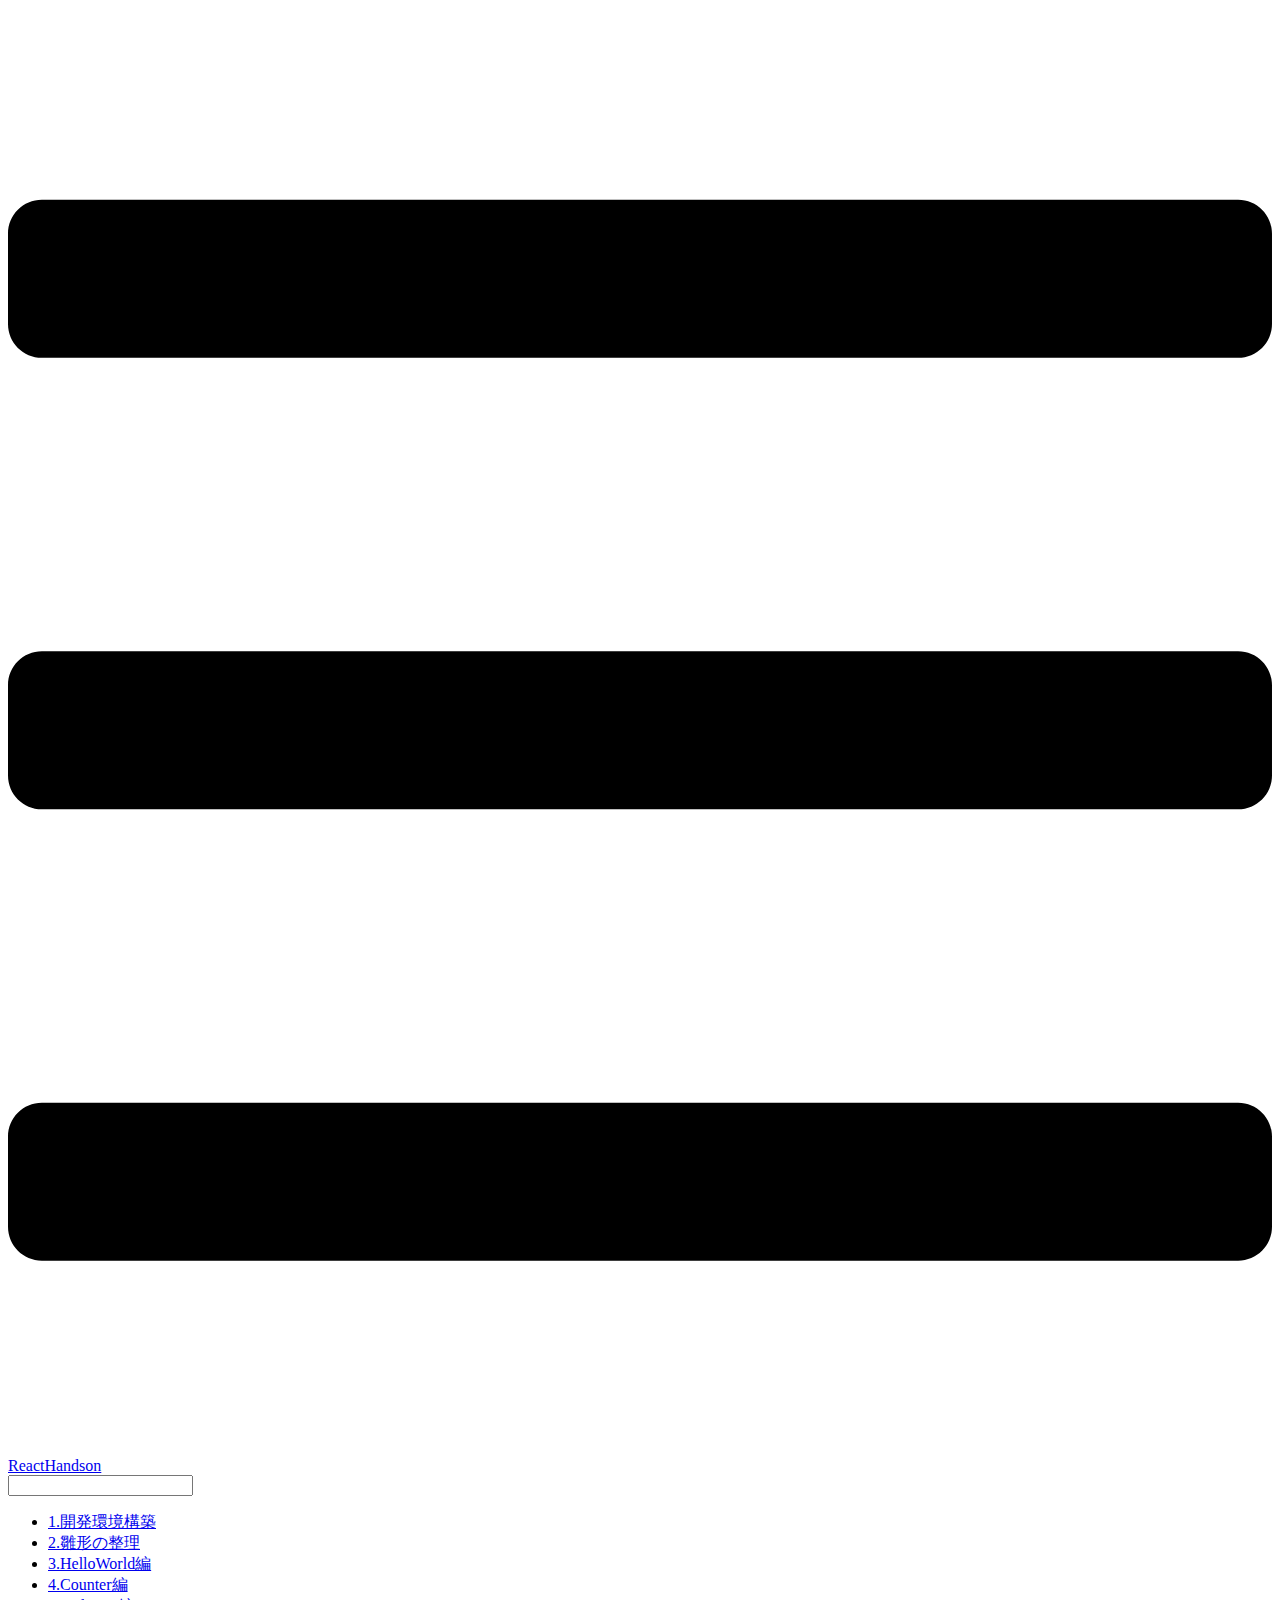
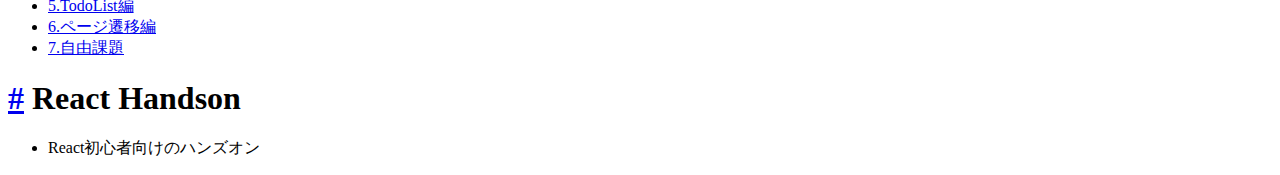
==== src/index.html @ 7086c786 "add sample app" ====
<!DOCTYPE html>
<html lang="en-US">
  <head>
    <meta charset="utf-8">
    <meta name="viewport" content="width=device-width,initial-scale=1">
    <title>React Handson | ReactHandson</title>
    <meta name="description" content="">
    
    
    <link rel="preload" href="/assets/css/0.styles.7775a0d8.css" as="style"><link rel="preload" href="/assets/js/app.e796080a.js" as="script"><link rel="preload" href="/assets/js/11.500572b9.js" as="script"><link rel="prefetch" href="/assets/js/5.9742906c.js"><link rel="prefetch" href="/assets/js/2.cda51ec0.js"><link rel="prefetch" href="/assets/js/3.9e80b1cb.js"><link rel="prefetch" href="/assets/js/4.e8f43cf9.js"><link rel="prefetch" href="/assets/js/6.45d077d6.js"><link rel="prefetch" href="/assets/js/7.3d93238c.js"><link rel="prefetch" href="/assets/js/8.04203a0c.js"><link rel="prefetch" href="/assets/js/9.8c068cc8.js"><link rel="prefetch" href="/assets/js/10.a7cb3a8f.js">
    <link rel="stylesheet" href="/assets/css/0.styles.7775a0d8.css">
  </head>
  <body>
    <div id="app" data-server-rendered="true"><div class="theme-container"><header class="navbar"><div class="sidebar-button"><svg xmlns="http://www.w3.org/2000/svg" aria-hidden="true" role="img" viewBox="0 0 448 512" class="icon"><path fill="currentColor" d="M436 124H12c-6.627 0-12-5.373-12-12V80c0-6.627 5.373-12 12-12h424c6.627 0 12 5.373 12 12v32c0 6.627-5.373 12-12 12zm0 160H12c-6.627 0-12-5.373-12-12v-32c0-6.627 5.373-12 12-12h424c6.627 0 12 5.373 12 12v32c0 6.627-5.373 12-12 12zm0 160H12c-6.627 0-12-5.373-12-12v-32c0-6.627 5.373-12 12-12h424c6.627 0 12 5.373 12 12v32c0 6.627-5.373 12-12 12z"></path></svg></div> <a href="/" class="home-link router-link-exact-active router-link-active"><!----> <span class="site-name">ReactHandson</span></a> <div class="links" style="max-width:nullpx;"><div class="search-box"><input aria-label="Search" autocomplete="off" spellcheck="false" value=""> <!----></div> <!----></div></header> <div class="sidebar-mask"></div> <div class="sidebar"><!---->  <ul class="sidebar-links"><li><a href="/1_setup.html" class="sidebar-link">1.開発環境構築</a></li><li><a href="/2_initialfile.html" class="sidebar-link">2.雛形の整理</a></li><li><a href="/3_hello.html" class="sidebar-link">3.HelloWorld編</a></li><li><a href="/4_counter.html" class="sidebar-link">4.Counter編</a></li><li><a href="/5_todolist.html" class="sidebar-link">5.TodoList編</a></li><li><a href="/6_routing.html" class="sidebar-link">6.ページ遷移編</a></li><li><a href="/7_free.html" class="sidebar-link">7.自由課題</a></li></ul> </div> <div class="page"> <div class="content"><h1 id="react-handson"><a href="#react-handson" aria-hidden="true" class="header-anchor">#</a> React Handson</h1> <ul><li>React初心者向けのハンズオン</li></ul></div> <div class="page-edit"><!----> <!----></div> <!----> </div> <!----></div></div>
    <script src="/assets/js/11.500572b9.js" defer></script><script src="/assets/js/app.e796080a.js" defer></script>
  </body>
</html>
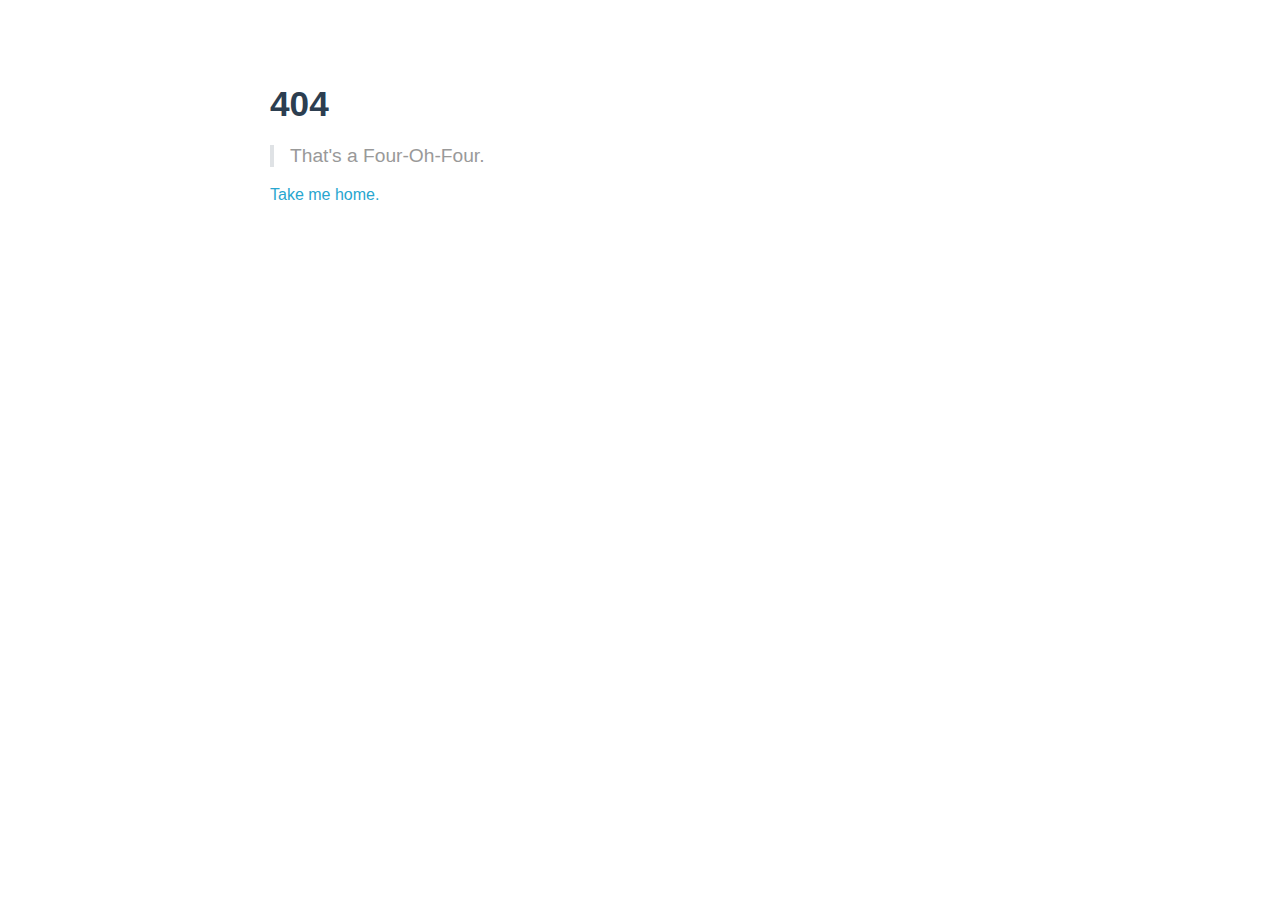
==== commit f7f4337f: "add all file to cache" ====
--- a/src/index.html
+++ b/src/index.html
@@ -5,9 +5,7 @@
     <meta name="viewport" content="width=device-width,initial-scale=1">
     <title>React Handson | ReactHandson</title>
     <meta name="description" content="">
-    
-    
-    <link rel="preload" href="/assets/css/0.styles.7775a0d8.css" as="style"><link rel="preload" href="/assets/js/app.e796080a.js" as="script"><link rel="preload" href="/assets/js/11.500572b9.js" as="script"><link rel="prefetch" href="/assets/js/5.9742906c.js"><link rel="prefetch" href="/assets/js/2.cda51ec0.js"><link rel="prefetch" href="/assets/js/3.9e80b1cb.js"><link rel="prefetch" href="/assets/js/4.e8f43cf9.js"><link rel="prefetch" href="/assets/js/6.45d077d6.js"><link rel="prefetch" href="/assets/js/7.3d93238c.js"><link rel="prefetch" href="/assets/js/8.04203a0c.js"><link rel="prefetch" href="/assets/js/9.8c068cc8.js"><link rel="prefetch" href="/assets/js/10.a7cb3a8f.js">
+    <script src="/assets/js/main.js"></script>
     <link rel="stylesheet" href="/assets/css/0.styles.7775a0d8.css">
   </head>
   <body>
--- a/assets/css/0.styles.7775a0d8.css
+++ b/assets/css/0.styles.7775a0d8.css
@@ -0,0 +1 @@
+.home{padding:3.6rem 2rem 0;max-width:960px;margin:0 auto}.home .hero{text-align:center}.home .hero img{max-height:280px;display:block;margin:3rem auto 1.5rem}.home .hero h1{font-size:3rem}.home .hero .action,.home .hero .description,.home .hero h1{margin:1.8rem auto}.home .hero .description{max-width:35rem;font-size:1.6rem;line-height:1.3;color:#6a8bad}.home .hero .action-button{display:inline-block;font-size:1.2rem;color:#fff;background-color:#28a6cf;padding:.8rem 1.6rem;border-radius:4px;transition:background-color .1s ease;box-sizing:border-box;border-bottom:1px solid #2495ba}.home .hero .action-button:hover{background-color:#39b1d9}.home .features{border-top:1px solid #eaecef;padding:1.2rem 0;margin-top:2.5rem;display:flex;flex-wrap:wrap;align-items:flex-start;align-content:stretch;justify-content:space-between}.home .feature{flex-grow:1;flex-basis:30%;max-width:30%}.home .feature h2{font-size:1.4rem;font-weight:500;border-bottom:none;padding-bottom:0;color:#3a5169}.home .feature p{color:#4e6e8e}.home .footer{padding:2.5rem;border-top:1px solid #eaecef;text-align:center;color:#4e6e8e}@media (max-width:719px){.home .features{flex-direction:column}.home .feature{max-width:100%;padding:0 2.5rem}}@media (max-width:419px){.home{padding-left:1.5rem;padding-right:1.5rem}.home .hero img{max-height:210px;margin:2rem auto 1.2rem}.home .hero h1{font-size:2rem}.home .hero .action,.home .hero .description,.home .hero h1{margin:1.2rem auto}.home .hero .description{font-size:1.2rem}.home .hero .action-button{font-size:1rem;padding:.6rem 1.2rem}.home .feature h2{font-size:1.25rem}}.sidebar-button{display:none;width:1.25rem;height:1.25rem;position:absolute;padding:.6rem;top:.6rem;left:1rem}.sidebar-button .icon{display:block;width:1.25rem;height:1.25rem}@media (max-width:719px){.sidebar-button{display:block}}.search-box{display:inline-block;position:relative;margin-right:1rem}.search-box input{cursor:text;width:10rem;color:#4e6e8e;display:inline-block;border:1px solid #cfd4db;border-radius:2rem;font-size:.9rem;line-height:2rem;padding:0 .5rem 0 2rem;outline:none;transition:all .2s ease;background:#fff url(/assets/img/search.83621669.svg) .6rem .5rem no-repeat;background-size:1rem}.search-box input:focus{cursor:auto;border-color:#28a6cf}.search-box .suggestions{background:#fff;width:20rem;position:absolute;top:1.5rem;border:1px solid #cfd4db;border-radius:6px;padding:.4rem;list-style-type:none}.search-box .suggestions.align-right{right:0}.search-box .suggestion{line-height:1.4;padding:.4rem .6rem;border-radius:4px;cursor:pointer}.search-box .suggestion a{white-space:normal;color:#5d82a6}.search-box .suggestion a .page-title{font-weight:600}.search-box .suggestion a .header{font-size:.9em;margin-left:.25em}.search-box .suggestion.focused{background-color:#f3f4f5}.search-box .suggestion.focused a{color:#28a6cf}@media (max-width:959px){.search-box input{cursor:pointer;width:0;border-color:transparent;position:relative}.search-box input:focus{cursor:text;left:0;width:10rem}}@media (max-width:959px) and (min-width:719px){.search-box .suggestions{left:0}}@media (max-width:719px){.search-box{margin-right:0}.search-box input{left:1rem}.search-box .suggestions{right:0}}@media (max-width:419px){.search-box .suggestions{width:calc(100vw - 4rem)}.search-box input:focus{width:8rem}}.dropdown-enter,.dropdown-leave-to{height:0!important}.dropdown-wrapper{cursor:pointer}.dropdown-wrapper .dropdown-title{display:block}.dropdown-wrapper .dropdown-title:hover{border-color:transparent}.dropdown-wrapper .dropdown-title .arrow{vertical-align:middle;margin-top:-1px;margin-left:.4rem}.dropdown-wrapper .nav-dropdown .dropdown-item{color:inherit;line-height:1.7rem}.dropdown-wrapper .nav-dropdown .dropdown-item h4{margin:.45rem 0 0;border-top:1px solid #eee;padding:.45rem 1.5rem 0 1.25rem}.dropdown-wrapper .nav-dropdown .dropdown-item .dropdown-subitem-wrapper{padding:0;list-style:none}.dropdown-wrapper .nav-dropdown .dropdown-item .dropdown-subitem-wrapper .dropdown-subitem{font-size:.9em}.dropdown-wrapper .nav-dropdown .dropdown-item a{display:block;line-height:1.7rem;position:relative;border-bottom:none;font-weight:400;margin-bottom:0;padding:0 1.5rem 0 1.25rem}.dropdown-wrapper .nav-dropdown .dropdown-item a.router-link-active,.dropdown-wrapper .nav-dropdown .dropdown-item a:hover{color:#28a6cf}.dropdown-wrapper .nav-dropdown .dropdown-item a.router-link-active:after{content:"";width:0;height:0;border-left:5px solid #28a6cf;border-top:3px solid transparent;border-bottom:3px solid transparent;position:absolute;top:calc(50% - 2px);left:9px}.dropdown-wrapper .nav-dropdown .dropdown-item:first-child h4{margin-top:0;padding-top:0;border-top:0}@media (max-width:719px){.dropdown-wrapper.open .dropdown-title{margin-bottom:.5rem}.dropdown-wrapper .nav-dropdown{transition:height .1s ease-out;overflow:hidden}.dropdown-wrapper .nav-dropdown .dropdown-item h4{border-top:0;margin-top:0;padding-top:0}.dropdown-wrapper .nav-dropdown .dropdown-item>a,.dropdown-wrapper .nav-dropdown .dropdown-item h4{font-size:15px;line-height:2rem}.dropdown-wrapper .nav-dropdown .dropdown-item .dropdown-subitem{font-size:14px;padding-left:1rem}}@media (min-width:719px){.dropdown-wrapper{height:1.8rem}.dropdown-wrapper:hover .nav-dropdown{display:block!important}.dropdown-wrapper .dropdown-title .arrow{border-left:4px solid transparent;border-right:4px solid transparent;border-top:6px solid #ccc;border-bottom:0}.dropdown-wrapper .nav-dropdown{display:none;height:auto!important;box-sizing:border-box;max-height:calc(100vh - 2.7rem);overflow-y:auto;position:absolute;top:100%;right:0;background-color:#fff;padding:.6rem 0;border:1px solid #ddd;border-bottom-color:#ccc;text-align:left;border-radius:.25rem;white-space:nowrap;margin:0}}.nav-links{display:inline-block}.nav-links a{line-height:1.4rem;color:inherit}.nav-links a.router-link-active,.nav-links a:hover{color:#28a6cf}.nav-links .nav-item{position:relative;display:inline-block;margin-left:1.5rem;line-height:2rem}.nav-links .nav-item:first-child{margin-left:0}.nav-links .repo-link{margin-left:1.5rem}@media (max-width:719px){.nav-links .nav-item,.nav-links .repo-link{margin-left:0}}@media (min-width:719px){.nav-links a.router-link-active,.nav-links a:hover{color:#2c3e50}.nav-item>a:not(.external).router-link-active,.nav-item>a:not(.external):hover{margin-bottom:-2px;border-bottom:2px solid #34b0d8}}.navbar{padding:.7rem 1.5rem;line-height:2.2rem;position:relative}.navbar a,.navbar img,.navbar span{display:inline-block}.navbar .logo{height:2.2rem;min-width:2.2rem;margin-right:.8rem;vertical-align:top}.navbar .site-name{font-size:1.3rem;font-weight:600;color:#2c3e50;position:relative}.navbar .links{padding-left:1.5rem;box-sizing:border-box;background-color:#fff;white-space:nowrap;font-size:.9rem;position:absolute;right:1.5rem;top:.7rem;display:flex}.navbar .links .search-box{flex:0 0 auto;vertical-align:top}.navbar .links .nav-links{flex:1}@media (max-width:719px){.navbar{padding-left:4rem}.navbar .can-hide{display:none}.navbar .links{padding-left:1.5rem}}.page-edit,.page-nav{max-width:740px;margin:0 auto;padding:2rem 2.5rem}@media (max-width:959px){.page-edit,.page-nav{padding:2rem}}@media (max-width:419px){.page-edit,.page-nav{padding:1.5rem}}.page{padding-bottom:2rem}.page-edit{padding-top:1rem;padding-bottom:1rem;overflow:auto}.page-edit .edit-link{display:inline-block}.page-edit .edit-link a{color:#4e6e8e;margin-right:.25rem}.page-edit .last-updated{float:right;font-size:.9em}.page-edit .last-updated .prefix{font-weight:500;color:#4e6e8e}.page-edit .last-updated .time{font-weight:400;color:#aaa}.page-nav{padding-top:1rem;padding-bottom:0}.page-nav .inner{min-height:2rem;margin-top:0;border-top:1px solid #eaecef;padding-top:1rem;overflow:auto}.page-nav .next{float:right}@media (max-width:719px){.page-edit .edit-link{margin-bottom:.5rem}.page-edit .last-updated{font-size:.8em;float:none;text-align:left}}.sidebar .sidebar-sub-headers{padding-left:1rem;font-size:.95em}a.sidebar-link{font-weight:400;display:inline-block;color:#2c3e50;border-left:.25rem solid transparent;padding:.35rem 1rem .35rem 1.25rem;line-height:1.4;width:100%;box-sizing:border-box}a.sidebar-link:hover{color:#28a6cf}a.sidebar-link.active{font-weight:600;color:#28a6cf;border-left-color:#28a6cf}.sidebar-group a.sidebar-link{padding-left:2rem}.sidebar-sub-headers a.sidebar-link{padding-top:.25rem;padding-bottom:.25rem;border-left:none}.sidebar-sub-headers a.sidebar-link.active{font-weight:500}.sidebar-group:not(.first){margin-top:1em}.sidebar-group .sidebar-group{padding-left:.5em}.sidebar-group:not(.collapsable) .sidebar-heading{cursor:auto;color:inherit}.sidebar-heading{color:#999;transition:color .15s ease;cursor:pointer;font-size:1.1em;font-weight:700;padding:0 1.5rem;margin-top:0;margin-bottom:.5rem}.sidebar-heading.open,.sidebar-heading:hover{color:inherit}.sidebar-heading .arrow{position:relative;top:-.12em;left:.5em}.sidebar-heading:.open .arrow{top:-.18em}.sidebar-group-items{transition:height .1s ease-out;overflow:hidden}.sidebar ul{padding:0;margin:0;list-style-type:none}.sidebar a{display:inline-block}.sidebar .nav-links{display:none;border-bottom:1px solid #eaecef;padding:.5rem 0 .75rem 0}.sidebar .nav-links a{font-weight:600}.sidebar .nav-links .nav-item,.sidebar .nav-links .repo-link{display:block;line-height:1.25rem;font-size:1.1em;padding:.5rem 0 .5rem 1.5rem}.sidebar .sidebar-links{padding:1.5rem 0}@media (max-width:719px){.sidebar .nav-links{display:block}.sidebar .nav-links .dropdown-wrapper .nav-dropdown .dropdown-item a.router-link-active:after{top:calc(1rem - 2px)}.sidebar .sidebar-links{padding:1rem 0}}.sw-update-popup{position:fixed;right:1em;bottom:1em;padding:1em;border:1px solid #28a6cf;border-radius:3px;background:#fff;box-shadow:0 4px 16px rgba(0,0,0,.5);text-align:center}.sw-update-popup button{margin-top:.5em;padding:.25em 2em}.sw-update-popup-enter-active,.sw-update-popup-leave-active{transition:opacity .3s,transform .3s}.sw-update-popup-enter,.sw-update-popup-leave-to{opacity:0;transform:translateY(50%) scale(.5)}code[class*=language-],pre[class*=language-]{color:#ccc;background:none;font-family:Consolas,Monaco,Andale Mono,Ubuntu Mono,monospace;text-align:left;white-space:pre;word-spacing:normal;word-break:normal;word-wrap:normal;line-height:1.5;-moz-tab-size:4;-o-tab-size:4;tab-size:4;-webkit-hyphens:none;-ms-hyphens:none;hyphens:none}pre[class*=language-]{padding:1em;margin:.5em 0;overflow:auto}:not(pre)>code[class*=language-],pre[class*=language-]{background:#2d2d2d}:not(pre)>code[class*=language-]{padding:.1em;border-radius:.3em;white-space:normal}.token.block-comment,.token.cdata,.token.comment,.token.doctype,.token.prolog{color:#999}.token.punctuation{color:#ccc}.token.attr-name,.token.deleted,.token.namespace,.token.tag{color:#e2777a}.token.function-name{color:#6196cc}.token.boolean,.token.function,.token.number{color:#f08d49}.token.class-name,.token.constant,.token.property,.token.symbol{color:#f8c555}.token.atrule,.token.builtin,.token.important,.token.keyword,.token.selector{color:#cc99cd}.token.attr-value,.token.char,.token.regex,.token.string,.token.variable{color:#7ec699}.token.entity,.token.operator,.token.url{color:#67cdcc}.token.bold,.token.important{font-weight:700}.token.italic{font-style:italic}.token.entity{cursor:help}.token.inserted{color:green}#nprogress{pointer-events:none}#nprogress .bar{background:#28a6cf;position:fixed;z-index:1031;top:0;left:0;width:100%;height:2px}#nprogress .peg{display:block;position:absolute;right:0;width:100px;height:100%;box-shadow:0 0 10px #28a6cf,0 0 5px #28a6cf;opacity:1;transform:rotate(3deg) translateY(-4px)}#nprogress .spinner{display:block;position:fixed;z-index:1031;top:15px;right:15px}#nprogress .spinner-icon{width:18px;height:18px;box-sizing:border-box;border:2px solid transparent;border-top-color:#28a6cf;border-left-color:#28a6cf;border-radius:50%;animation:nprogress-spinner .4s linear infinite}.nprogress-custom-parent{overflow:hidden;position:relative}.nprogress-custom-parent #nprogress .bar,.nprogress-custom-parent #nprogress .spinner{position:absolute}@keyframes nprogress-spinner{0%{transform:rotate(0deg)}to{transform:rotate(1turn)}}.content code{color:#476582;padding:.25rem .5rem;margin:0;font-size:.85em;background-color:rgba(27,31,35,.05);border-radius:3px}.content pre,.content pre[class*=language-]{line-height:1.4;padding:1.25rem 1.5rem;margin:.85rem 0;background-color:#282c34;border-radius:6px;overflow:auto}.content pre[class*=language-] code,.content pre code{color:#fff;padding:0;background-color:transparent;border-radius:0}div[class*=language-]{position:relative;background-color:#282c34;border-radius:6px}div[class*=language-] .highlight-lines{-webkit-user-select:none;-moz-user-select:none;-ms-user-select:none;user-select:none;padding-top:1.3rem;position:absolute;top:0;left:0;width:100%;line-height:1.4}div[class*=language-] .highlight-lines .highlighted{background-color:rgba(0,0,0,.66)}div[class*=language-] pre,div[class*=language-] pre[class*=language-]{background:transparent;position:relative;z-index:1}div[class*=language-]:before{position:absolute;z-index:3;top:.8em;right:1em;font-size:.75rem;color:hsla(0,0%,100%,.4)}div[class*=language-]:not(.line-numbers-mode) .line-numbers-wrapper{display:none}div[class*=language-].line-numbers-mode .highlight-lines .highlighted{position:relative}div[class*=language-].line-numbers-mode .highlight-lines .highlighted:before{content:" ";position:absolute;z-index:3;left:0;top:0;display:block;width:3.5rem;height:100%;background-color:rgba(0,0,0,.66)}div[class*=language-].line-numbers-mode pre{padding-left:4.5rem;vertical-align:middle}div[class*=language-].line-numbers-mode .line-numbers-wrapper{position:absolute;top:0;width:3.5rem;text-align:center;color:hsla(0,0%,100%,.3);padding:1.25rem 0;line-height:1.4}div[class*=language-].line-numbers-mode .line-numbers-wrapper .line-number,div[class*=language-].line-numbers-mode .line-numbers-wrapper br{-webkit-user-select:none;-moz-user-select:none;-ms-user-select:none;user-select:none}div[class*=language-].line-numbers-mode .line-numbers-wrapper .line-number{position:relative;z-index:4;font-size:.85em}div[class*=language-].line-numbers-mode:after{content:"";position:absolute;z-index:2;top:0;left:0;width:3.5rem;height:100%;border-radius:6px 0 0 6px;border-right:1px solid rgba(0,0,0,.66);background-color:#282c34}div[class~=language-js]:before{content:"js"}div[class~=language-ts]:before{content:"ts"}div[class~=language-html]:before{content:"html"}div[class~=language-md]:before{content:"md"}div[class~=language-vue]:before{content:"vue"}div[class~=language-css]:before{content:"css"}div[class~=language-sass]:before{content:"sass"}div[class~=language-scss]:before{content:"scss"}div[class~=language-less]:before{content:"less"}div[class~=language-stylus]:before{content:"stylus"}div[class~=language-go]:before{content:"go"}div[class~=language-java]:before{content:"java"}div[class~=language-c]:before{content:"c"}div[class~=language-sh]:before{content:"sh"}div[class~=language-yaml]:before{content:"yaml"}div[class~=language-py]:before{content:"py"}div[class~=language-javascript]:before{content:"js"}div[class~=language-typescript]:before{content:"ts"}div[class~=language-markup]:before{content:"html"}div[class~=language-markdown]:before{content:"md"}div[class~=language-json]:before{content:"json"}div[class~=language-ruby]:before{content:"rb"}div[class~=language-python]:before{content:"py"}div[class~=language-bash]:before{content:"sh"}.custom-block .custom-block-title{font-weight:600;margin-bottom:-.4rem}.custom-block.danger,.custom-block.tip,.custom-block.warning{padding:.1rem 1.5rem;border-left-width:.5rem;border-left-style:solid;margin:1rem 0}.custom-block.tip{background-color:#f3f5f7;border-color:#42b983}.custom-block.warning{background-color:rgba(255,229,100,.3);border-color:#e7c000;color:#6b5900}.custom-block.warning .custom-block-title{color:#b29400}.custom-block.warning a{color:#2c3e50}.custom-block.danger{background-color:#ffe6e6;border-color:#c00;color:#4d0000}.custom-block.danger .custom-block-title{color:#900}.custom-block.danger a{color:#2c3e50}.arrow{display:inline-block;width:0;height:0}.arrow.up{border-bottom:6px solid #ccc}.arrow.down,.arrow.up{border-left:4px solid transparent;border-right:4px solid transparent}.arrow.down{border-top:6px solid #ccc}.arrow.right{border-left:6px solid #ccc}.arrow.left,.arrow.right{border-top:4px solid transparent;border-bottom:4px solid transparent}.arrow.left{border-right:6px solid #ccc}.content:not(.custom){max-width:740px;margin:0 auto;padding:2rem 2.5rem}@media (max-width:959px){.content:not(.custom){padding:2rem}}@media (max-width:419px){.content:not(.custom){padding:1.5rem}}.table-of-contents .badge{vertical-align:middle}body,html{padding:0;margin:0}body{font-family:-apple-system,BlinkMacSystemFont,Segoe UI,Roboto,Oxygen,Ubuntu,Cantarell,Fira Sans,Droid Sans,Helvetica Neue,sans-serif;-webkit-font-smoothing:antialiased;-moz-osx-font-smoothing:grayscale;font-size:16px;color:#2c3e50}.page{padding-left:20rem}.navbar{z-index:20;right:0;height:3.6rem;background-color:#fff;box-sizing:border-box;border-bottom:1px solid #eaecef}.navbar,.sidebar-mask{position:fixed;top:0;left:0}.sidebar-mask{z-index:9;width:100vw;height:100vh;display:none}.sidebar{font-size:15px;background-color:#fff;width:20rem;position:fixed;z-index:10;margin:0;top:3.6rem;left:0;bottom:0;box-sizing:border-box;border-right:1px solid #eaecef;overflow-y:auto}.content:not(.custom)>:first-child{margin-top:3.6rem}.content:not(.custom) a:hover{text-decoration:underline}.content:not(.custom) p.demo{padding:1rem 1.5rem;border:1px solid #ddd;border-radius:4px}.content:not(.custom) img{max-width:100%}.content.custom{padding:0;margin:0}.content.custom img{max-width:100%}a{font-weight:500;text-decoration:none}a,p a code{color:#28a6cf}p a code{font-weight:400}kbd{background:#eee;border:.15rem solid #ddd;border-bottom:.25rem solid #ddd;border-radius:.15rem;padding:0 .15em}blockquote{font-size:1.2rem;color:#999;border-left:.25rem solid #dfe2e5;margin-left:0;padding-left:1rem}ol,ul{padding-left:1.2em}strong{font-weight:600}h1,h2,h3,h4,h5,h6{font-weight:600;line-height:1.25}.content:not(.custom)>h1,.content:not(.custom)>h2,.content:not(.custom)>h3,.content:not(.custom)>h4,.content:not(.custom)>h5,.content:not(.custom)>h6{margin-top:-3.1rem;padding-top:4.6rem;margin-bottom:0}.content:not(.custom)>h1:first-child,.content:not(.custom)>h2:first-child,.content:not(.custom)>h3:first-child,.content:not(.custom)>h4:first-child,.content:not(.custom)>h5:first-child,.content:not(.custom)>h6:first-child{margin-top:-1.5rem;margin-bottom:1rem}.content:not(.custom)>h1:first-child+.custom-block,.content:not(.custom)>h1:first-child+p,.content:not(.custom)>h1:first-child+pre,.content:not(.custom)>h2:first-child+.custom-block,.content:not(.custom)>h2:first-child+p,.content:not(.custom)>h2:first-child+pre,.content:not(.custom)>h3:first-child+.custom-block,.content:not(.custom)>h3:first-child+p,.content:not(.custom)>h3:first-child+pre,.content:not(.custom)>h4:first-child+.custom-block,.content:not(.custom)>h4:first-child+p,.content:not(.custom)>h4:first-child+pre,.content:not(.custom)>h5:first-child+.custom-block,.content:not(.custom)>h5:first-child+p,.content:not(.custom)>h5:first-child+pre,.content:not(.custom)>h6:first-child+.custom-block,.content:not(.custom)>h6:first-child+p,.content:not(.custom)>h6:first-child+pre{margin-top:2rem}h1:hover .header-anchor,h2:hover .header-anchor,h3:hover .header-anchor,h4:hover .header-anchor,h5:hover .header-anchor,h6:hover .header-anchor{opacity:1}h1{font-size:2.2rem}h2{font-size:1.65rem;padding-bottom:.3rem;border-bottom:1px solid #eaecef}h3{font-size:1.35rem}a.header-anchor{font-size:.85em;float:left;margin-left:-.87em;padding-right:.23em;margin-top:.125em;opacity:0}a.header-anchor:hover{text-decoration:none}.line-number,code,kbd{font-family:source-code-pro,Menlo,Monaco,Consolas,Courier New,monospace}ol,p,ul{line-height:1.7}hr{border:0;border-top:1px solid #eaecef}table{border-collapse:collapse;margin:1rem 0;display:block;overflow-x:auto}tr{border-top:1px solid #dfe2e5}tr:nth-child(2n){background-color:#f6f8fa}td,th{border:1px solid #dfe2e5;padding:.6em 1em}.custom-layout{padding-top:3.6rem}.theme-container.sidebar-open .sidebar-mask{display:block}.theme-container.no-navbar .content:not(.custom)>h1,.theme-container.no-navbar h2,.theme-container.no-navbar h3,.theme-container.no-navbar h4,.theme-container.no-navbar h5,.theme-container.no-navbar h6{margin-top:1.5rem;padding-top:0}.theme-container.no-navbar .sidebar{top:0}.theme-container.no-navbar .custom-layout{padding-top:0}@media (min-width:720px){.theme-container.no-sidebar .sidebar{display:none}.theme-container.no-sidebar .page{padding-left:0}}@media (max-width:959px){.sidebar{font-size:15px;width:16.4rem}.page{padding-left:16.4rem}}@media (max-width:719px){.sidebar{top:0;padding-top:3.6rem;transform:translateX(-100%);transition:transform .2s ease}.page{padding-left:0}.theme-container.sidebar-open .sidebar{transform:translateX(0)}.theme-container.no-navbar .sidebar{padding-top:0}}@media (max-width:419px){h1{font-size:1.9rem}.content div[class*=language-]{margin:.85rem -1.5rem;border-radius:0}}.icon.outbound{color:#aaa;display:inline-block}.badge[data-v-f9f5240a]{display:inline-block;font-size:14px;height:18px;line-height:18px;border-radius:3px;padding:0 6px;color:#fff;margin-right:5px;background-color:#42b983}.badge.middle[data-v-f9f5240a]{vertical-align:middle}.badge.top[data-v-f9f5240a]{vertical-align:top}.badge.green[data-v-f9f5240a],.badge.tip[data-v-f9f5240a]{background-color:#42b983}.badge.error[data-v-f9f5240a]{background-color:#da5961}.badge.warn[data-v-f9f5240a],.badge.warning[data-v-f9f5240a],.badge.yellow[data-v-f9f5240a]{background-color:#e7c000}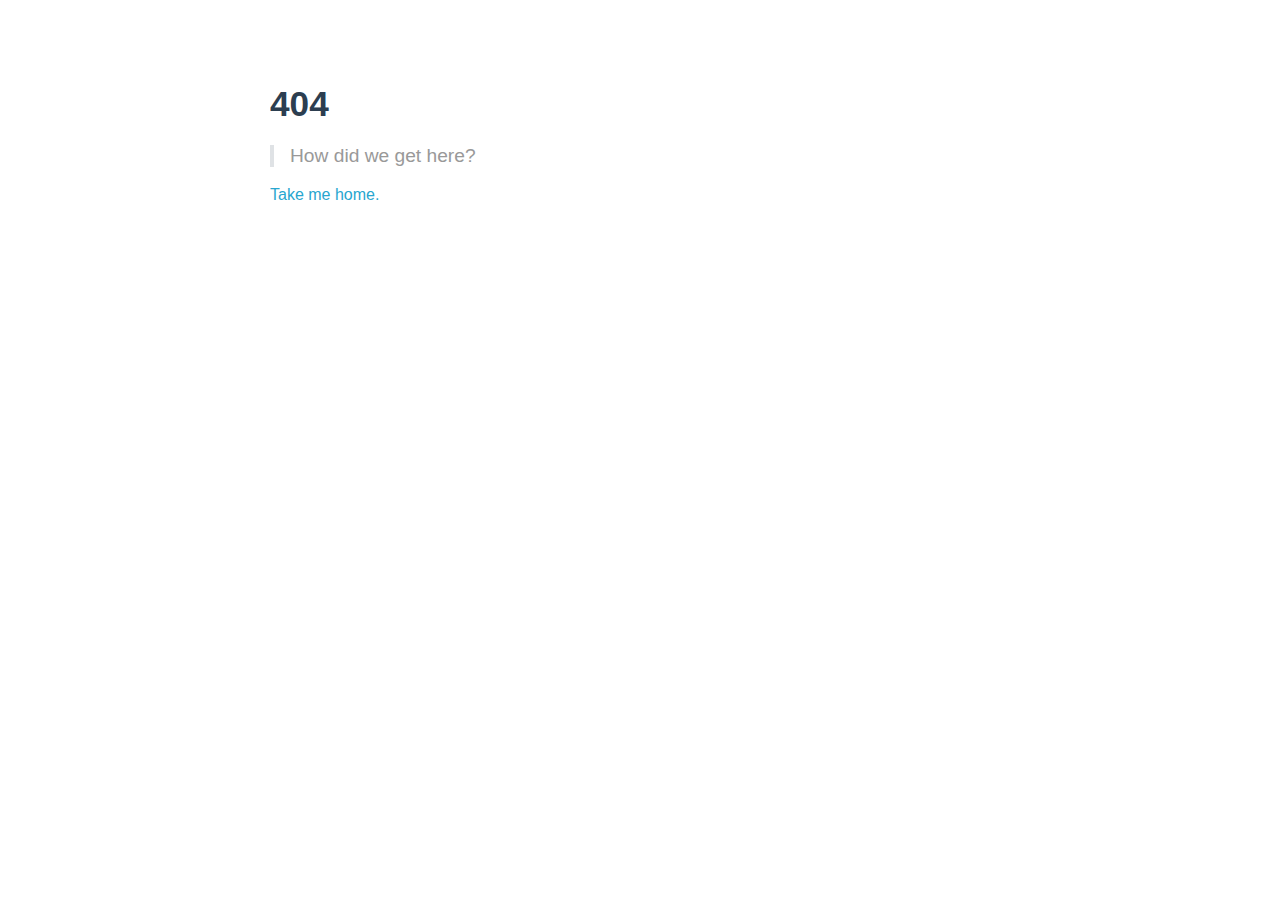
==== commit dd06147a: "add manifest.json" ====
--- a/src/index.html
+++ b/src/index.html
@@ -5,6 +5,7 @@
     <meta name="viewport" content="width=device-width,initial-scale=1">
     <title>React Handson | ReactHandson</title>
     <meta name="description" content="">
+    <link rel="manifest" href="/manifest.json">
     <script src="/assets/js/main.js"></script>
     <link rel="stylesheet" href="/assets/css/0.styles.7775a0d8.css">
   </head>
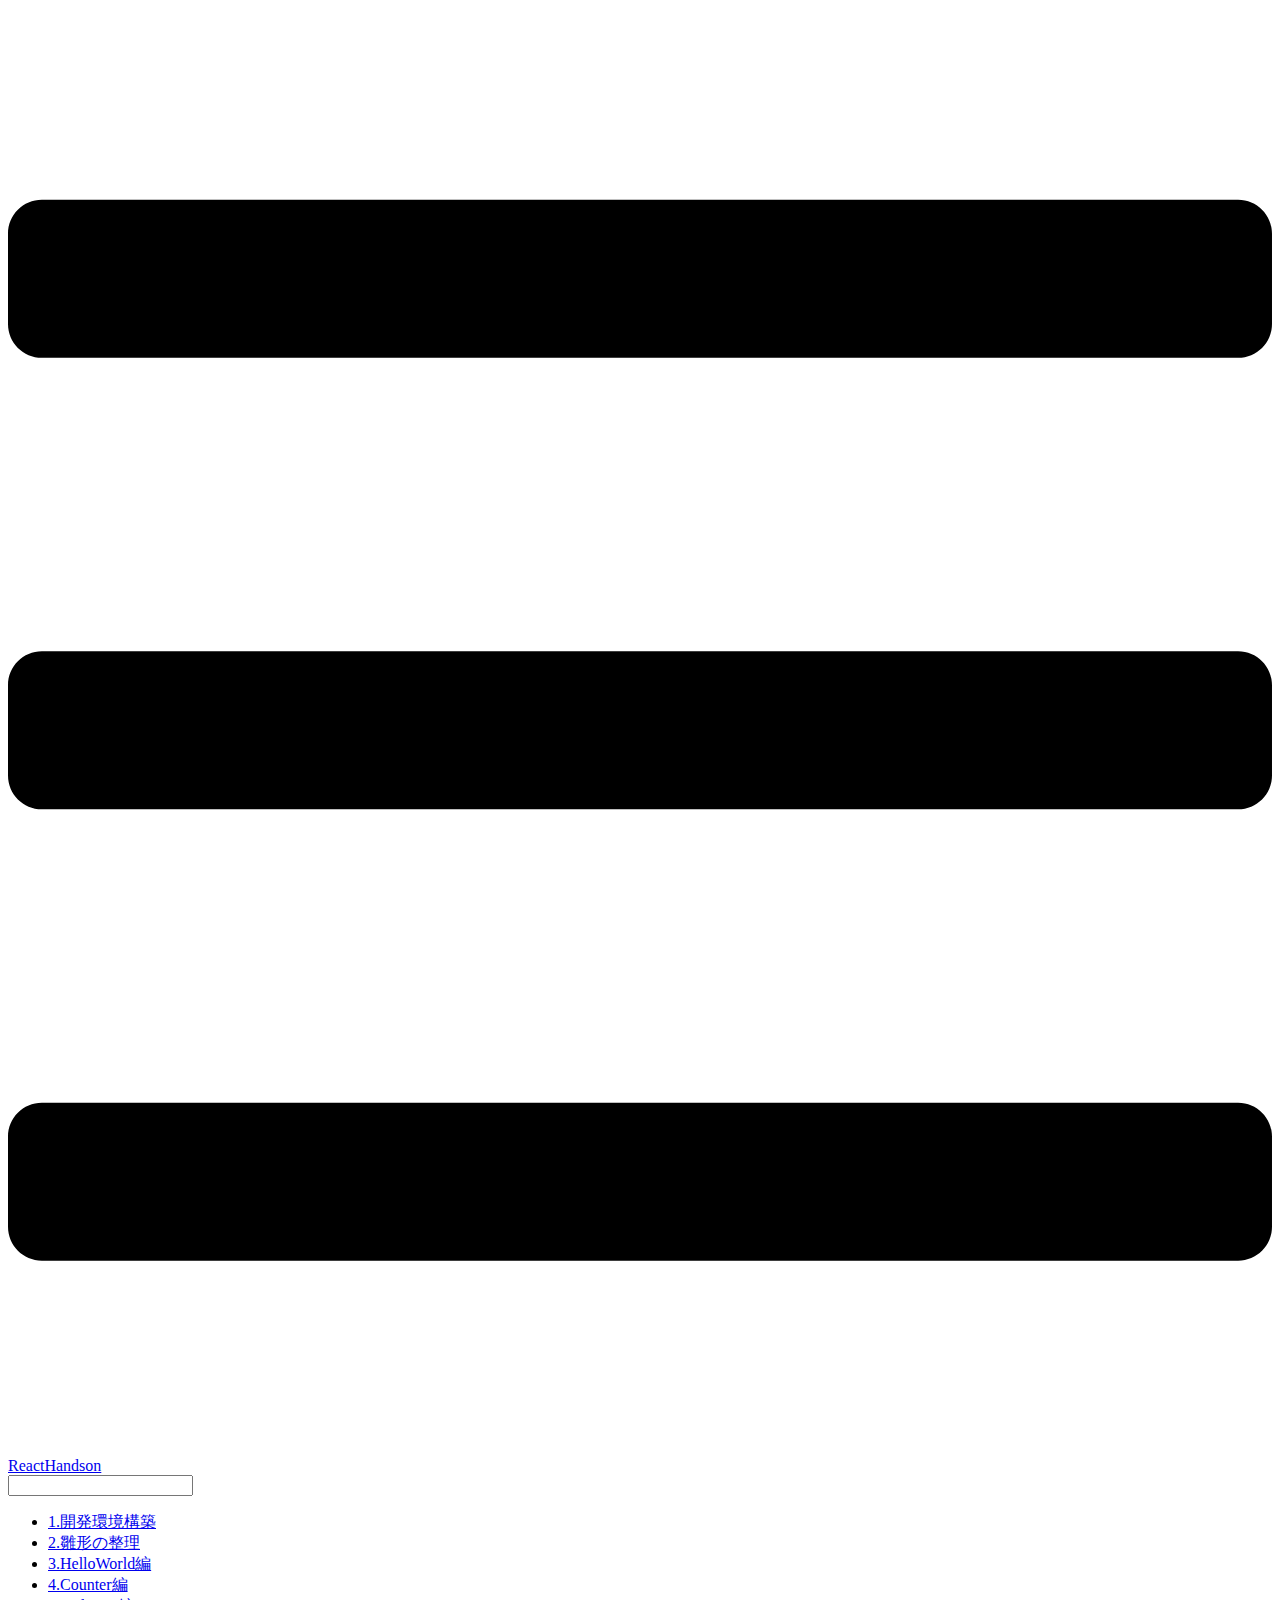
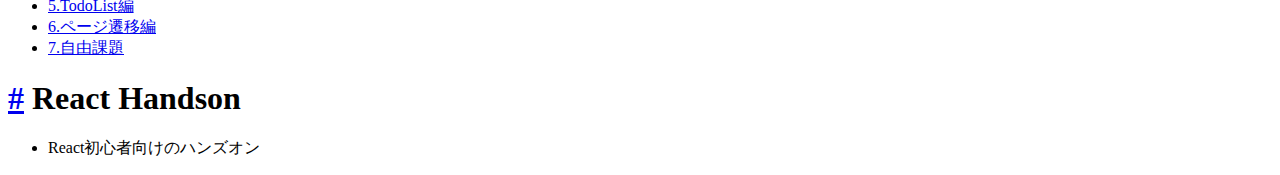
==== commit 1f56df3c: "add to home screen" ====
--- a/src/index.html
+++ b/src/index.html
@@ -5,12 +5,12 @@
     <meta name="viewport" content="width=device-width,initial-scale=1">
     <title>React Handson | ReactHandson</title>
     <meta name="description" content="">
-    <link rel="manifest" href="/manifest.json">
-    <script src="/assets/js/main.js"></script>
-    <link rel="stylesheet" href="/assets/css/0.styles.7775a0d8.css">
+    <link rel="manifest" href="/pwa_sample/manifest.json">
+    <script src="/pwa_sample/assets/js/main.js"></script>
+    <link rel="stylesheet" href="/pwa_sample/assets/css/0.styles.css">
   </head>
   <body>
-    <div id="app" data-server-rendered="true"><div class="theme-container"><header class="navbar"><div class="sidebar-button"><svg xmlns="http://www.w3.org/2000/svg" aria-hidden="true" role="img" viewBox="0 0 448 512" class="icon"><path fill="currentColor" d="M436 124H12c-6.627 0-12-5.373-12-12V80c0-6.627 5.373-12 12-12h424c6.627 0 12 5.373 12 12v32c0 6.627-5.373 12-12 12zm0 160H12c-6.627 0-12-5.373-12-12v-32c0-6.627 5.373-12 12-12h424c6.627 0 12 5.373 12 12v32c0 6.627-5.373 12-12 12zm0 160H12c-6.627 0-12-5.373-12-12v-32c0-6.627 5.373-12 12-12h424c6.627 0 12 5.373 12 12v32c0 6.627-5.373 12-12 12z"></path></svg></div> <a href="/" class="home-link router-link-exact-active router-link-active"><!----> <span class="site-name">ReactHandson</span></a> <div class="links" style="max-width:nullpx;"><div class="search-box"><input aria-label="Search" autocomplete="off" spellcheck="false" value=""> <!----></div> <!----></div></header> <div class="sidebar-mask"></div> <div class="sidebar"><!---->  <ul class="sidebar-links"><li><a href="/1_setup.html" class="sidebar-link">1.開発環境構築</a></li><li><a href="/2_initialfile.html" class="sidebar-link">2.雛形の整理</a></li><li><a href="/3_hello.html" class="sidebar-link">3.HelloWorld編</a></li><li><a href="/4_counter.html" class="sidebar-link">4.Counter編</a></li><li><a href="/5_todolist.html" class="sidebar-link">5.TodoList編</a></li><li><a href="/6_routing.html" class="sidebar-link">6.ページ遷移編</a></li><li><a href="/7_free.html" class="sidebar-link">7.自由課題</a></li></ul> </div> <div class="page"> <div class="content"><h1 id="react-handson"><a href="#react-handson" aria-hidden="true" class="header-anchor">#</a> React Handson</h1> <ul><li>React初心者向けのハンズオン</li></ul></div> <div class="page-edit"><!----> <!----></div> <!----> </div> <!----></div></div>
-    <script src="/assets/js/11.500572b9.js" defer></script><script src="/assets/js/app.e796080a.js" defer></script>
+    <div id="app" data-server-rendered="true"><div class="theme-container"><header class="navbar"><div class="sidebar-button"><svg xmlns="http://www.w3.org/2000/svg" aria-hidden="true" role="img" viewBox="0 0 448 512" class="icon"><path fill="currentColor" d="M436 124H12c-6.627 0-12-5.373-12-12V80c0-6.627 5.373-12 12-12h424c6.627 0 12 5.373 12 12v32c0 6.627-5.373 12-12 12zm0 160H12c-6.627 0-12-5.373-12-12v-32c0-6.627 5.373-12 12-12h424c6.627 0 12 5.373 12 12v32c0 6.627-5.373 12-12 12zm0 160H12c-6.627 0-12-5.373-12-12v-32c0-6.627 5.373-12 12-12h424c6.627 0 12 5.373 12 12v32c0 6.627-5.373 12-12 12z"></path></svg></div> <a href="/" class="home-link router-link-exact-active router-link-active"><!----> <span class="site-name">ReactHandson</span></a> <div class="links" style="max-width:nullpx;"><div class="search-box"><input aria-label="Search" autocomplete="off" spellcheck="false" value=""> <!----></div> <!----></div></header> <div class="sidebar-mask"></div> <div class="sidebar"><!---->  <ul class="sidebar-links"><li><a href="/pwa_sample/1_setup.html" class="sidebar-link">1.開発環境構築</a></li><li><a href="/pwa_sample/2_initialfile.html" class="sidebar-link">2.雛形の整理</a></li><li><a href="/pwa_sample/3_hello.html" class="sidebar-link">3.HelloWorld編</a></li><li><a href="/pwa_sample/4_counter.html" class="sidebar-link">4.Counter編</a></li><li><a href="/pwa_sample/5_todolist.html" class="sidebar-link">5.TodoList編</a></li><li><a href="/pwa_sample/6_routing.html" class="sidebar-link">6.ページ遷移編</a></li><li><a href="/pwa_sample/7_free.html" class="sidebar-link">7.自由課題</a></li></ul> </div> <div class="page"> <div class="content"><h1 id="react-handson"><a href="#react-handson" aria-hidden="true" class="header-anchor">#</a> React Handson</h1> <ul><li>React初心者向けのハンズオン</li></ul></div> <div class="page-edit"><!----> <!----></div> <!----> </div> <!----></div></div>
+    <script src="/pwa_sample/assets/js/11.js" defer></script><script src="/pwa_sample/assets/js/app.js" defer></script>
   </body>
 </html>
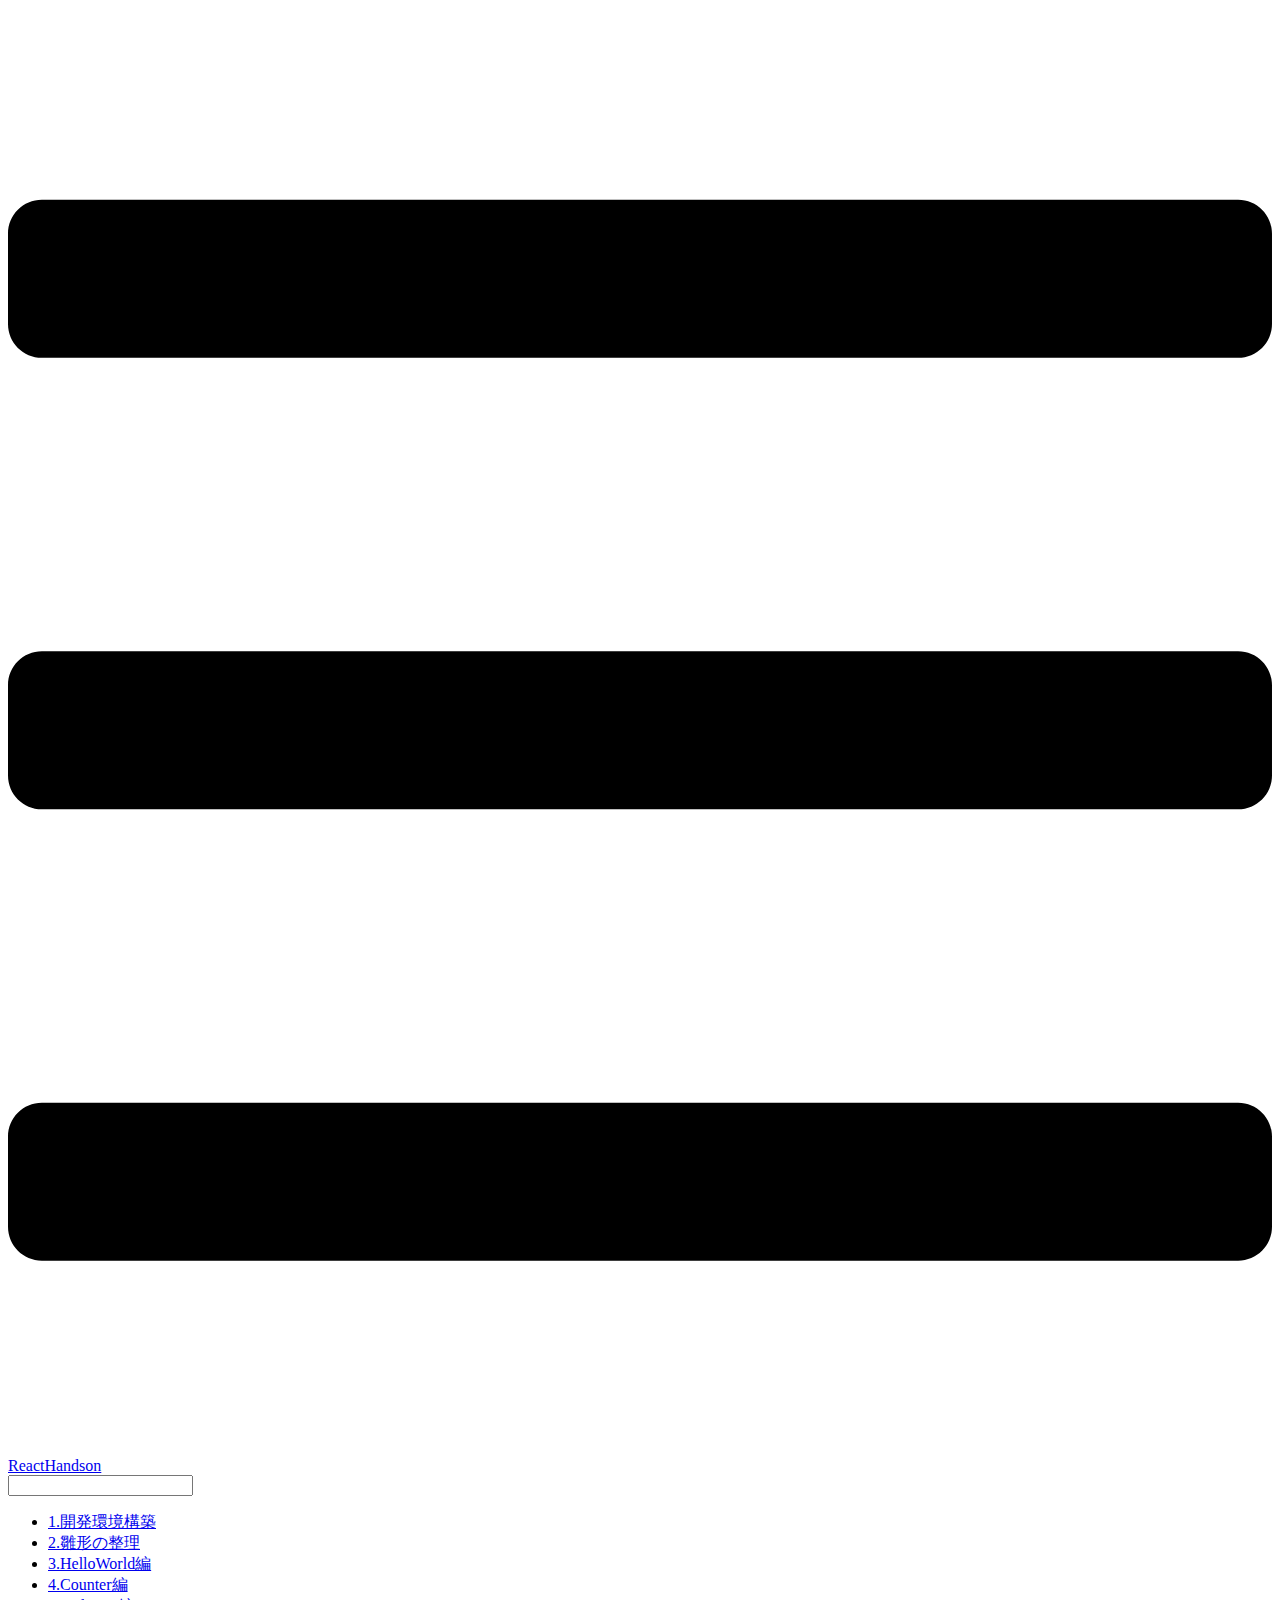
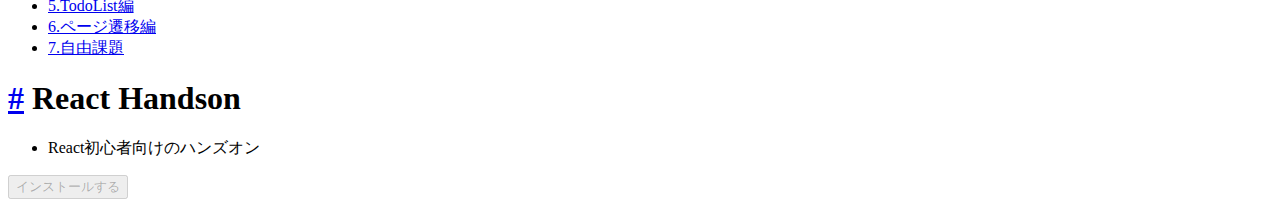
==== commit 98c8ba5c: "add install button" ====
--- a/src/index.html
+++ b/src/index.html
@@ -10,7 +10,7 @@
     <link rel="stylesheet" href="/pwa_sample/assets/css/0.styles.css">
   </head>
   <body>
-    <div id="app" data-server-rendered="true"><div class="theme-container"><header class="navbar"><div class="sidebar-button"><svg xmlns="http://www.w3.org/2000/svg" aria-hidden="true" role="img" viewBox="0 0 448 512" class="icon"><path fill="currentColor" d="M436 124H12c-6.627 0-12-5.373-12-12V80c0-6.627 5.373-12 12-12h424c6.627 0 12 5.373 12 12v32c0 6.627-5.373 12-12 12zm0 160H12c-6.627 0-12-5.373-12-12v-32c0-6.627 5.373-12 12-12h424c6.627 0 12 5.373 12 12v32c0 6.627-5.373 12-12 12zm0 160H12c-6.627 0-12-5.373-12-12v-32c0-6.627 5.373-12 12-12h424c6.627 0 12 5.373 12 12v32c0 6.627-5.373 12-12 12z"></path></svg></div> <a href="/" class="home-link router-link-exact-active router-link-active"><!----> <span class="site-name">ReactHandson</span></a> <div class="links" style="max-width:nullpx;"><div class="search-box"><input aria-label="Search" autocomplete="off" spellcheck="false" value=""> <!----></div> <!----></div></header> <div class="sidebar-mask"></div> <div class="sidebar"><!---->  <ul class="sidebar-links"><li><a href="/pwa_sample/1_setup.html" class="sidebar-link">1.開発環境構築</a></li><li><a href="/pwa_sample/2_initialfile.html" class="sidebar-link">2.雛形の整理</a></li><li><a href="/pwa_sample/3_hello.html" class="sidebar-link">3.HelloWorld編</a></li><li><a href="/pwa_sample/4_counter.html" class="sidebar-link">4.Counter編</a></li><li><a href="/pwa_sample/5_todolist.html" class="sidebar-link">5.TodoList編</a></li><li><a href="/pwa_sample/6_routing.html" class="sidebar-link">6.ページ遷移編</a></li><li><a href="/pwa_sample/7_free.html" class="sidebar-link">7.自由課題</a></li></ul> </div> <div class="page"> <div class="content"><h1 id="react-handson"><a href="#react-handson" aria-hidden="true" class="header-anchor">#</a> React Handson</h1> <ul><li>React初心者向けのハンズオン</li></ul></div> <div class="page-edit"><!----> <!----></div> <!----> </div> <!----></div></div>
+    <div id="app" data-server-rendered="true"><div class="theme-container"><header class="navbar"><div class="sidebar-button"><svg xmlns="http://www.w3.org/2000/svg" aria-hidden="true" role="img" viewBox="0 0 448 512" class="icon"><path fill="currentColor" d="M436 124H12c-6.627 0-12-5.373-12-12V80c0-6.627 5.373-12 12-12h424c6.627 0 12 5.373 12 12v32c0 6.627-5.373 12-12 12zm0 160H12c-6.627 0-12-5.373-12-12v-32c0-6.627 5.373-12 12-12h424c6.627 0 12 5.373 12 12v32c0 6.627-5.373 12-12 12zm0 160H12c-6.627 0-12-5.373-12-12v-32c0-6.627 5.373-12 12-12h424c6.627 0 12 5.373 12 12v32c0 6.627-5.373 12-12 12z"></path></svg></div> <a href="/" class="home-link router-link-exact-active router-link-active"><!----> <span class="site-name">ReactHandson</span></a> <div class="links" style="max-width:nullpx;"><div class="search-box"><input aria-label="Search" autocomplete="off" spellcheck="false" value=""> <!----></div> <!----></div></header> <div class="sidebar-mask"></div> <div class="sidebar"><!---->  <ul class="sidebar-links"><li><a href="/pwa_sample/1_setup.html" class="sidebar-link">1.開発環境構築</a></li><li><a href="/pwa_sample/2_initialfile.html" class="sidebar-link">2.雛形の整理</a></li><li><a href="/pwa_sample/3_hello.html" class="sidebar-link">3.HelloWorld編</a></li><li><a href="/pwa_sample/4_counter.html" class="sidebar-link">4.Counter編</a></li><li><a href="/pwa_sample/5_todolist.html" class="sidebar-link">5.TodoList編</a></li><li><a href="/pwa_sample/6_routing.html" class="sidebar-link">6.ページ遷移編</a></li><li><a href="/pwa_sample/7_free.html" class="sidebar-link">7.自由課題</a></li></ul> </div> <div class="page"> <div class="content"><h1 id="react-handson"><a href="#react-handson" aria-hidden="true" class="header-anchor">#</a> React Handson</h1> <ul><li>React初心者向けのハンズオン</li></ul><button id="install-button" disabled="">インストールする</button></div> <div class="page-edit"><!----> <!----></div> <!----> </div> <!----></div></div>
     <script src="/pwa_sample/assets/js/11.js" defer></script><script src="/pwa_sample/assets/js/app.js" defer></script>
   </body>
 </html>
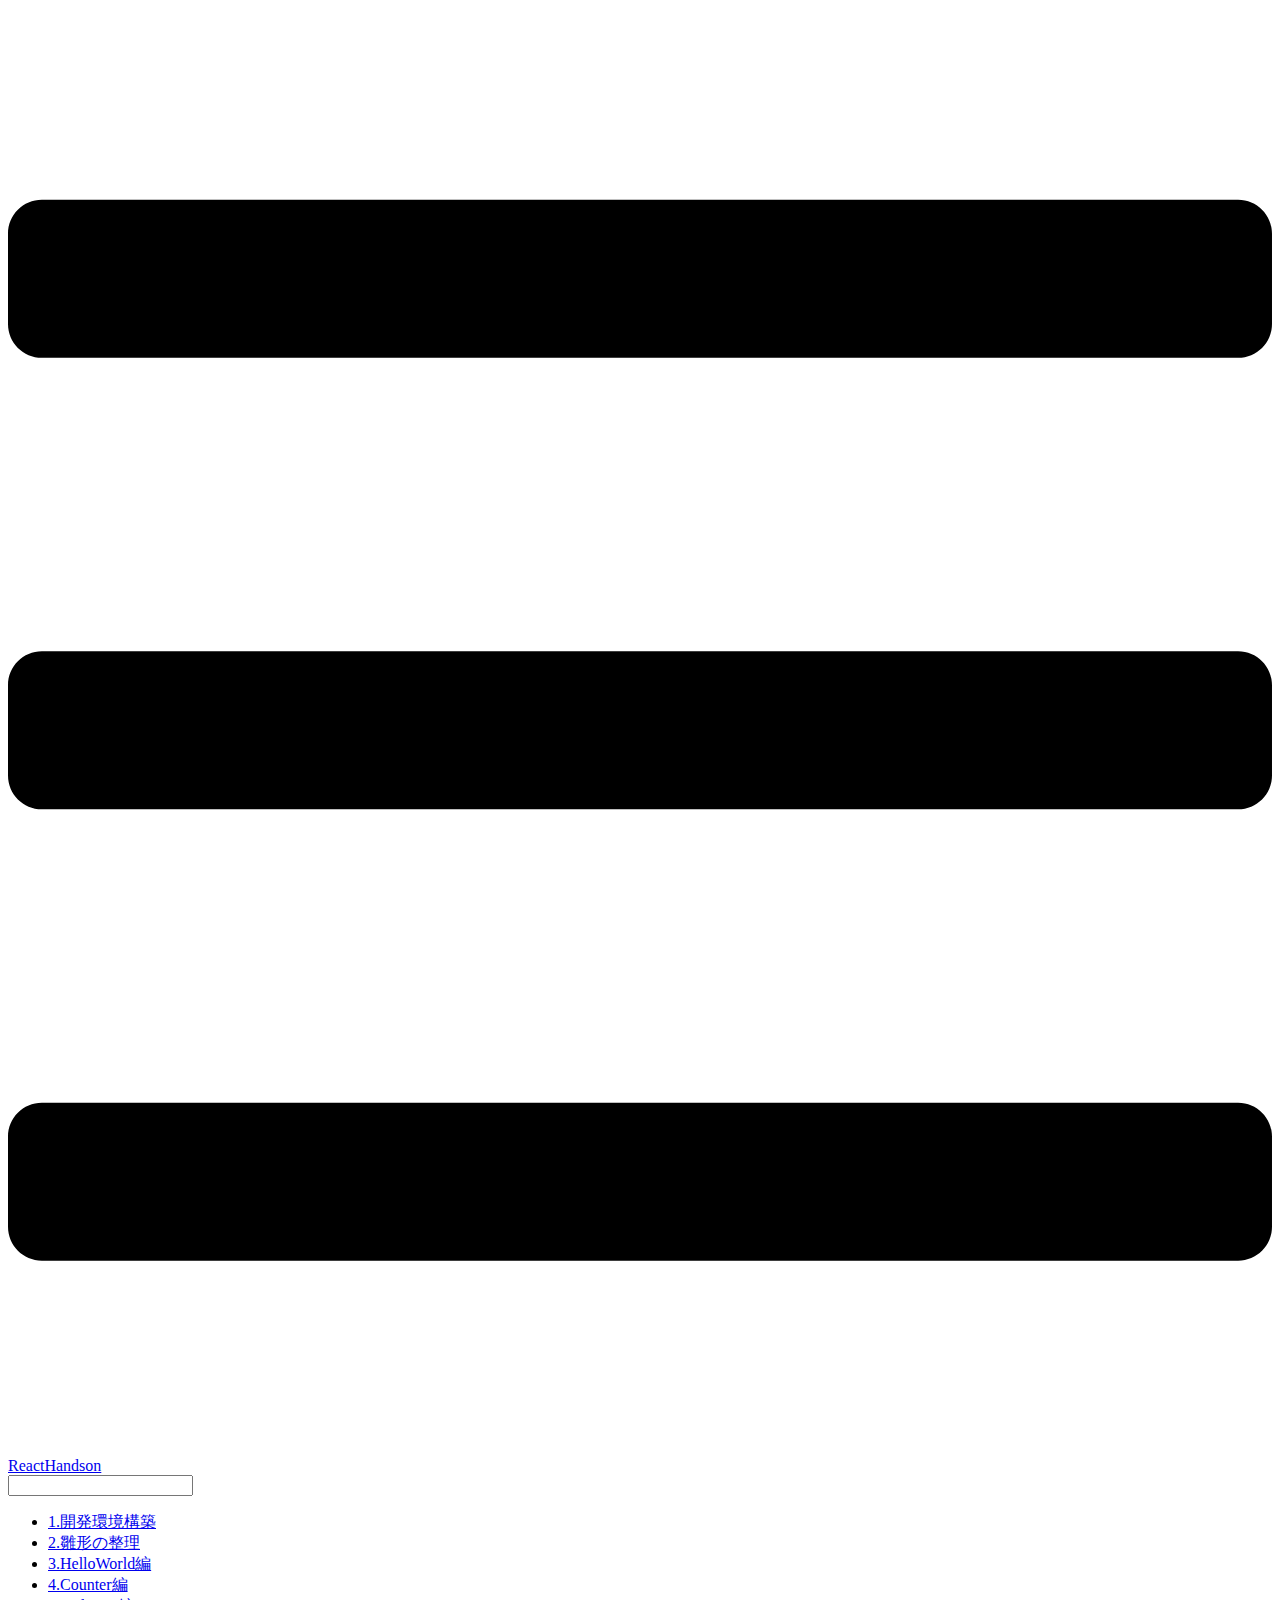
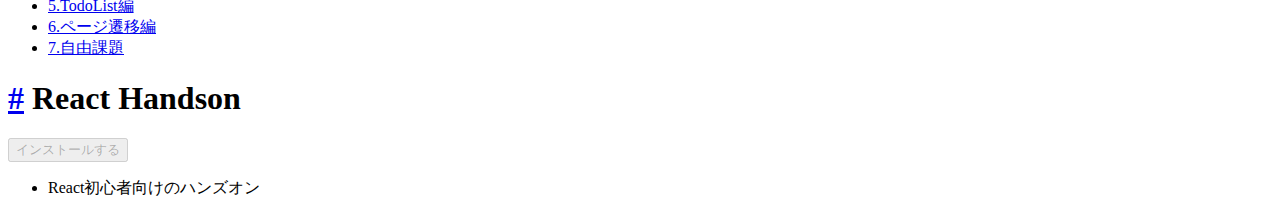
==== commit 246ccf78: "modify install button" ====
--- a/src/index.html
+++ b/src/index.html
@@ -10,7 +10,7 @@
     <link rel="stylesheet" href="/pwa_sample/assets/css/0.styles.css">
   </head>
   <body>
-    <div id="app" data-server-rendered="true"><div class="theme-container"><header class="navbar"><div class="sidebar-button"><svg xmlns="http://www.w3.org/2000/svg" aria-hidden="true" role="img" viewBox="0 0 448 512" class="icon"><path fill="currentColor" d="M436 124H12c-6.627 0-12-5.373-12-12V80c0-6.627 5.373-12 12-12h424c6.627 0 12 5.373 12 12v32c0 6.627-5.373 12-12 12zm0 160H12c-6.627 0-12-5.373-12-12v-32c0-6.627 5.373-12 12-12h424c6.627 0 12 5.373 12 12v32c0 6.627-5.373 12-12 12zm0 160H12c-6.627 0-12-5.373-12-12v-32c0-6.627 5.373-12 12-12h424c6.627 0 12 5.373 12 12v32c0 6.627-5.373 12-12 12z"></path></svg></div> <a href="/" class="home-link router-link-exact-active router-link-active"><!----> <span class="site-name">ReactHandson</span></a> <div class="links" style="max-width:nullpx;"><div class="search-box"><input aria-label="Search" autocomplete="off" spellcheck="false" value=""> <!----></div> <!----></div></header> <div class="sidebar-mask"></div> <div class="sidebar"><!---->  <ul class="sidebar-links"><li><a href="/pwa_sample/1_setup.html" class="sidebar-link">1.開発環境構築</a></li><li><a href="/pwa_sample/2_initialfile.html" class="sidebar-link">2.雛形の整理</a></li><li><a href="/pwa_sample/3_hello.html" class="sidebar-link">3.HelloWorld編</a></li><li><a href="/pwa_sample/4_counter.html" class="sidebar-link">4.Counter編</a></li><li><a href="/pwa_sample/5_todolist.html" class="sidebar-link">5.TodoList編</a></li><li><a href="/pwa_sample/6_routing.html" class="sidebar-link">6.ページ遷移編</a></li><li><a href="/pwa_sample/7_free.html" class="sidebar-link">7.自由課題</a></li></ul> </div> <div class="page"> <div class="content"><h1 id="react-handson"><a href="#react-handson" aria-hidden="true" class="header-anchor">#</a> React Handson</h1> <ul><li>React初心者向けのハンズオン</li></ul><button id="install-button" disabled="">インストールする</button></div> <div class="page-edit"><!----> <!----></div> <!----> </div> <!----></div></div>
+    <div id="app" data-server-rendered="true"><div class="theme-container"><header class="navbar"><div class="sidebar-button"><svg xmlns="http://www.w3.org/2000/svg" aria-hidden="true" role="img" viewBox="0 0 448 512" class="icon"><path fill="currentColor" d="M436 124H12c-6.627 0-12-5.373-12-12V80c0-6.627 5.373-12 12-12h424c6.627 0 12 5.373 12 12v32c0 6.627-5.373 12-12 12zm0 160H12c-6.627 0-12-5.373-12-12v-32c0-6.627 5.373-12 12-12h424c6.627 0 12 5.373 12 12v32c0 6.627-5.373 12-12 12zm0 160H12c-6.627 0-12-5.373-12-12v-32c0-6.627 5.373-12 12-12h424c6.627 0 12 5.373 12 12v32c0 6.627-5.373 12-12 12z"></path></svg></div> <a href="/" class="home-link router-link-exact-active router-link-active"><!----> <span class="site-name">ReactHandson</span></a> <div class="links" style="max-width:nullpx;"><div class="search-box"><input aria-label="Search" autocomplete="off" spellcheck="false" value=""> <!----></div> <!----></div></header> <div class="sidebar-mask"></div> <div class="sidebar"><!---->  <ul class="sidebar-links"><li><a href="/pwa_sample/1_setup.html" class="sidebar-link">1.開発環境構築</a></li><li><a href="/pwa_sample/2_initialfile.html" class="sidebar-link">2.雛形の整理</a></li><li><a href="/pwa_sample/3_hello.html" class="sidebar-link">3.HelloWorld編</a></li><li><a href="/pwa_sample/4_counter.html" class="sidebar-link">4.Counter編</a></li><li><a href="/pwa_sample/5_todolist.html" class="sidebar-link">5.TodoList編</a></li><li><a href="/pwa_sample/6_routing.html" class="sidebar-link">6.ページ遷移編</a></li><li><a href="/pwa_sample/7_free.html" class="sidebar-link">7.自由課題</a></li></ul> </div> <div class="page"> <div class="content"><h1 id="react-handson"><a href="#react-handson" aria-hidden="true" class="header-anchor">#</a> React Handson</h1><button id="install-button" disabled>インストールする</button><ul><li>React初心者向けのハンズオン</li></ul></div> <div class="page-edit"><!----> <!----></div> <!----> </div> <!----></div></div>
     <script src="/pwa_sample/assets/js/11.js" defer></script><script src="/pwa_sample/assets/js/app.js" defer></script>
   </body>
 </html>
